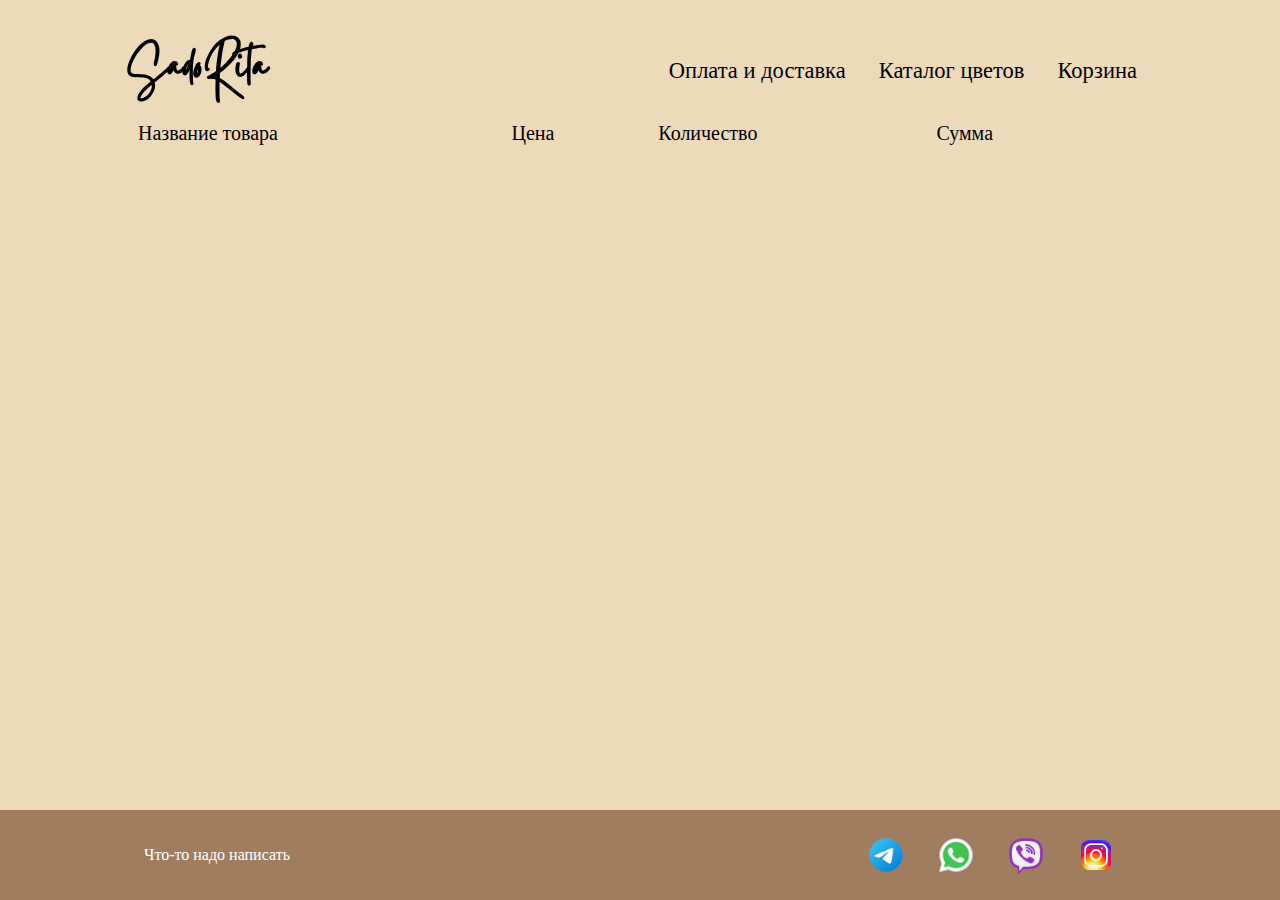
==== cart.html @ 3b72ae82 "корзина и main" ====
<!DOCTYPE html>
<html lang="en">
<head>
    <link href="https://fonts.googleapis.com/css2?family=Open+Sans:wght@300;400;500&display=swap" rel="stylesheet">
    <meta charset="utf-8">
    <title>SadoRita</title>
    <link rel="stylesheet" href="css/cart.css" />
</head>
<body>           
    <header class="header">
        <div class="container">
            <div class="header_inner">
              <a class="header_logo" href="/main.html">SadoRita</a>
                <nav>
                    <a class="nav_link" href="/delivery.html">Оплата и доставка</a>
                    <a class="nav_link" href="/flower.html">Каталог цветов</a>
                    <a class="nav_link" href="/cart.html">Корзина</a>                  
                </nav>  
            </div>
        </div>
    </header>

    <div class="main">
      <div class="cart">
        <table>
          <thead>
            <tr>
              <th>Название товара</th>
              <th>Цена</th>
              <th>Количество</th>
              <th>Сумма</th>
              <th></th>
            </tr>
          </thead>
          <tbody id="cart-items"></tbody>
        </table>
      </div>
    </div>

    <footer>
        <div class="footer_container">
          <div class="footer_text">
            <p>Что-то надо написать </p>
          </div>
          <div class="footer_links">
            <a href="https://t.me/florita_brest" class="footer_link">
              <img src="./images/icon/telegram.png" alt="">
            </a>
            <a href="https://wa.me/375295229671" class="footer_link">
              <img src="./images/icon/whatsapp.png" alt="">
            </a>
            <a href="viber://chat?number=+375295229671" class="footer_link">
              <img src="./images/icon/viber.png" alt="">
            </a>
            <a href="https://www.instagram.com/kwetki_brest/" class="footer_link">
                <img src="./images/icon/instagram.png" alt="">
            </a>
          </div>
        </div>
    </footer>
</body>
<script src="../js/cart.js"></script>
</html>
---- css/cart.css ----
@font-face {
    font-family: 'Gistesy';
    src: url('../fonts/Gistesy/Gistesy.eot');
    src: url('../fonts/Gistesy/Gistesy.eot?#iefix') format('embedded-opentype'), url('../fonts/Gistesy/Gistesy.woff2') format('woff2'), url('../fonts/Gistesy/Gistesy.woff') format('woff'), url('../fonts/Gistesy/Gistesy.ttf') format('truetype'), url('../fonts/Gistesy/Gistesy.svg#Gistesy') format('svg');
    font-weight: normal;
    font-style: normal;
    font-display: swap;
}

body {
    margin: 0;
    font-size: 12px;
    background-color: #EDDABB;
}

* {
    box-sizing: border-box;
}

.container {
    width: 100%;
    max-width: 80%;
    margin: 0 auto;
    position: relative;
    display: flex;
    flex-direction: column;
}

.header {
    padding-top: 30px;
    width: 100%;
    top: 0;
    left: 0;
    right: 0;
    z-index: 1000;
}

.header_logo {
    font-family: 'Gistesy';
    font-size: 50px;
    font-weight: 700;
    color: #000000;
    text-decoration: none;
}

.nav {
    text-transform: uppercase;
    font-family: 'Open Sans', sans-serif;
}

.nav_link{
    font-size: 22.5px;
    display: inline-flex;
    flex-flow: column;
    margin: 0px 15px;
    vertical-align: top;
    text-decoration: none;
    color: #000000;
    transition: color .1s linear;
}

.nav_link:hover {
    color: #A17D60;
}

.header_inner{
    display: flex;
    justify-content: space-between;
    align-items: center;
}
 
  .cart {
    width: 100%;
    max-width: 80%;
    margin: 0 auto; 
  }
  
  table {
    width: 100%;
    border-collapse: collapse;
  }
  
  th, td {
    padding: 10px;
    text-align: left;
  }
  
  th {
    font-size: 20px;
    font-weight: normal;
  }
  
  .product-title {
    font-size: 18px;
    font-weight: bold;
    margin-bottom: 5px;
  }
  
  .product-price {
    font-size: 16px;
    color: #888888;
  }
  
  .delete-to-cart {
    background-color: #A17D60;
    color: #ffffff;
    border: none;
    padding: 8px 12px;
    border-radius: 3px;
    cursor: pointer;
    font-size: 14px;
    transition: background-color 0.3s ease;
  }
  
  .delete-to-cart:hover {
    background-color: #825E45;
  }

footer {
    background-color: #A17D60;
    padding: 20px;
    position: fixed;
    bottom: 0;
    width: 100%;
}

.footer_container {
    display: flex;
    justify-content: space-between;
    align-items: center;
    max-width: 80%;
    margin: 0 auto;
}
 
 .footer_text {
    flex-grow: 1;
    color: #ffffff;
    font-size: 16px;
 }
 
 .footer_links {
    display: flex;
    justify-content: right;
    flex-grow: 1;
 }
 
 .footer_links a {
    margin: 0 10px;
    text-decoration: none;
    display: flex;
    align-items: center;
    justify-content: center;
 }
 
 .footer_links img {
    width: 40px;
    height: 40px;
    margin-right: 10px;
 }
 
 .footer_links span {
    display: inline-block;
    vertical-align: middle;
 }
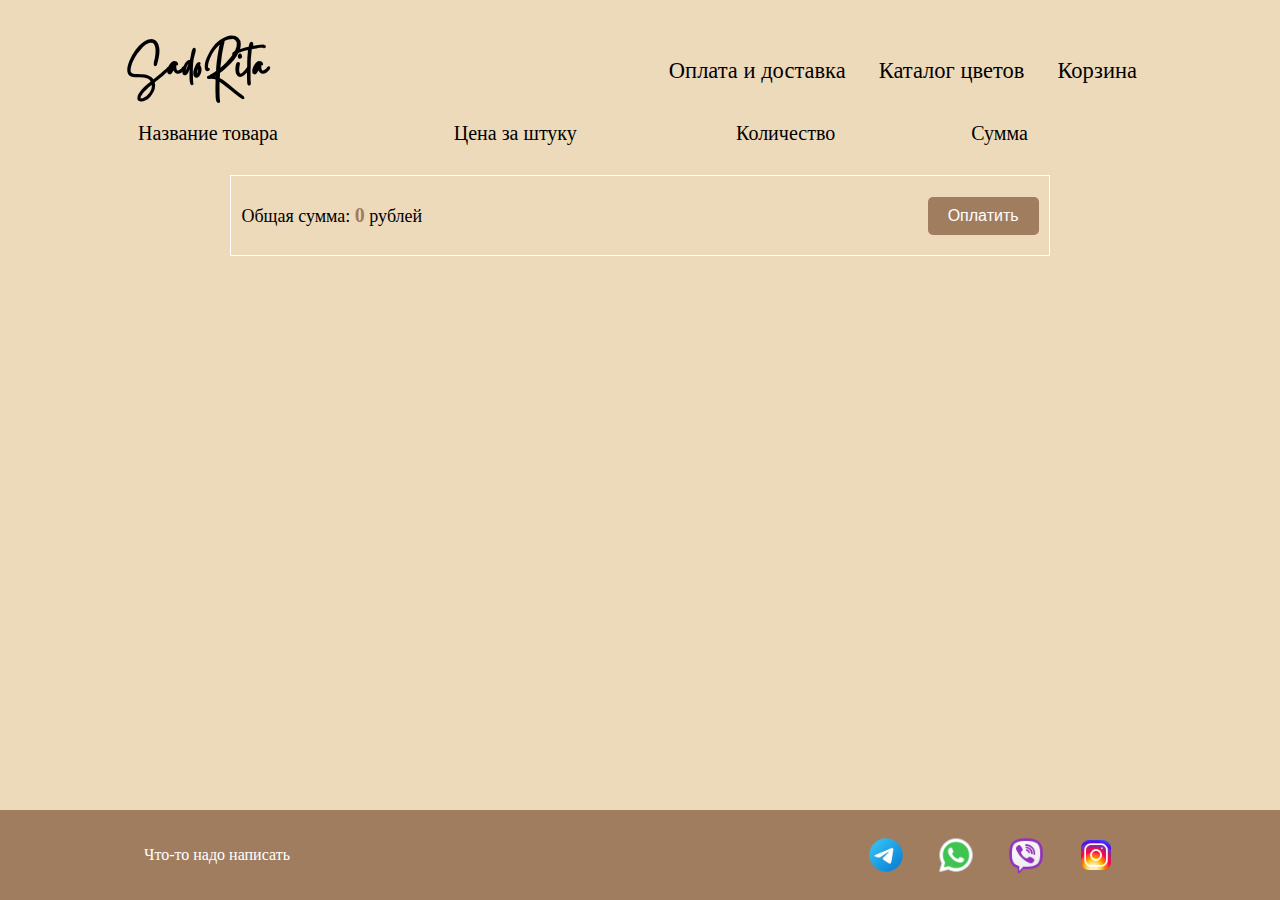
==== commit 3e249a23: "add chamomile and added a calculation of the cost of the entire cart" ====
--- a/cart.html
+++ b/cart.html
@@ -26,7 +26,7 @@
           <thead>
             <tr>
               <th>Название товара</th>
-              <th>Цена</th>
+              <th>Цена за штуку</th>
               <th>Количество</th>
               <th>Сумма</th>
               <th></th>
@@ -34,6 +34,10 @@
           </thead>
           <tbody id="cart-items"></tbody>
         </table>
+      <div class="total">
+        <p>Общая сумма: <span id="total-amount">0</span> рублей</p>
+        <button class="pay-button">Оплатить</button>
+      </div>
       </div>
     </div>
 
--- a/css/cart.css
+++ b/css/cart.css
@@ -116,6 +116,41 @@
     background-color: #825E45;
   }
 
+  .total {
+    display: flex;
+    justify-content: space-between;
+    align-items: center;
+    max-width: 80%;
+    margin: 20px auto;
+    padding: 10px;
+    border: 1px solid #ffffff;
+  }
+  
+  .total p {
+    font-size: 18px;
+  }
+  
+  .total #total-amount {
+    font-weight: bold;
+    font-size: 20px;
+    color: #A17D60;
+  }
+  
+  .pay-button {
+    background-color: #A17D60;
+    color: #ffffff;
+    border: none;
+    padding: 10px 20px;
+    border-radius: 5px;
+    font-size: 16px;
+    cursor: pointer;
+    transition: background-color 0.3s ease;
+  }
+  
+  .pay-button:hover {
+    background-color: #825E45;
+  }
+
 footer {
     background-color: #A17D60;
     padding: 20px;
